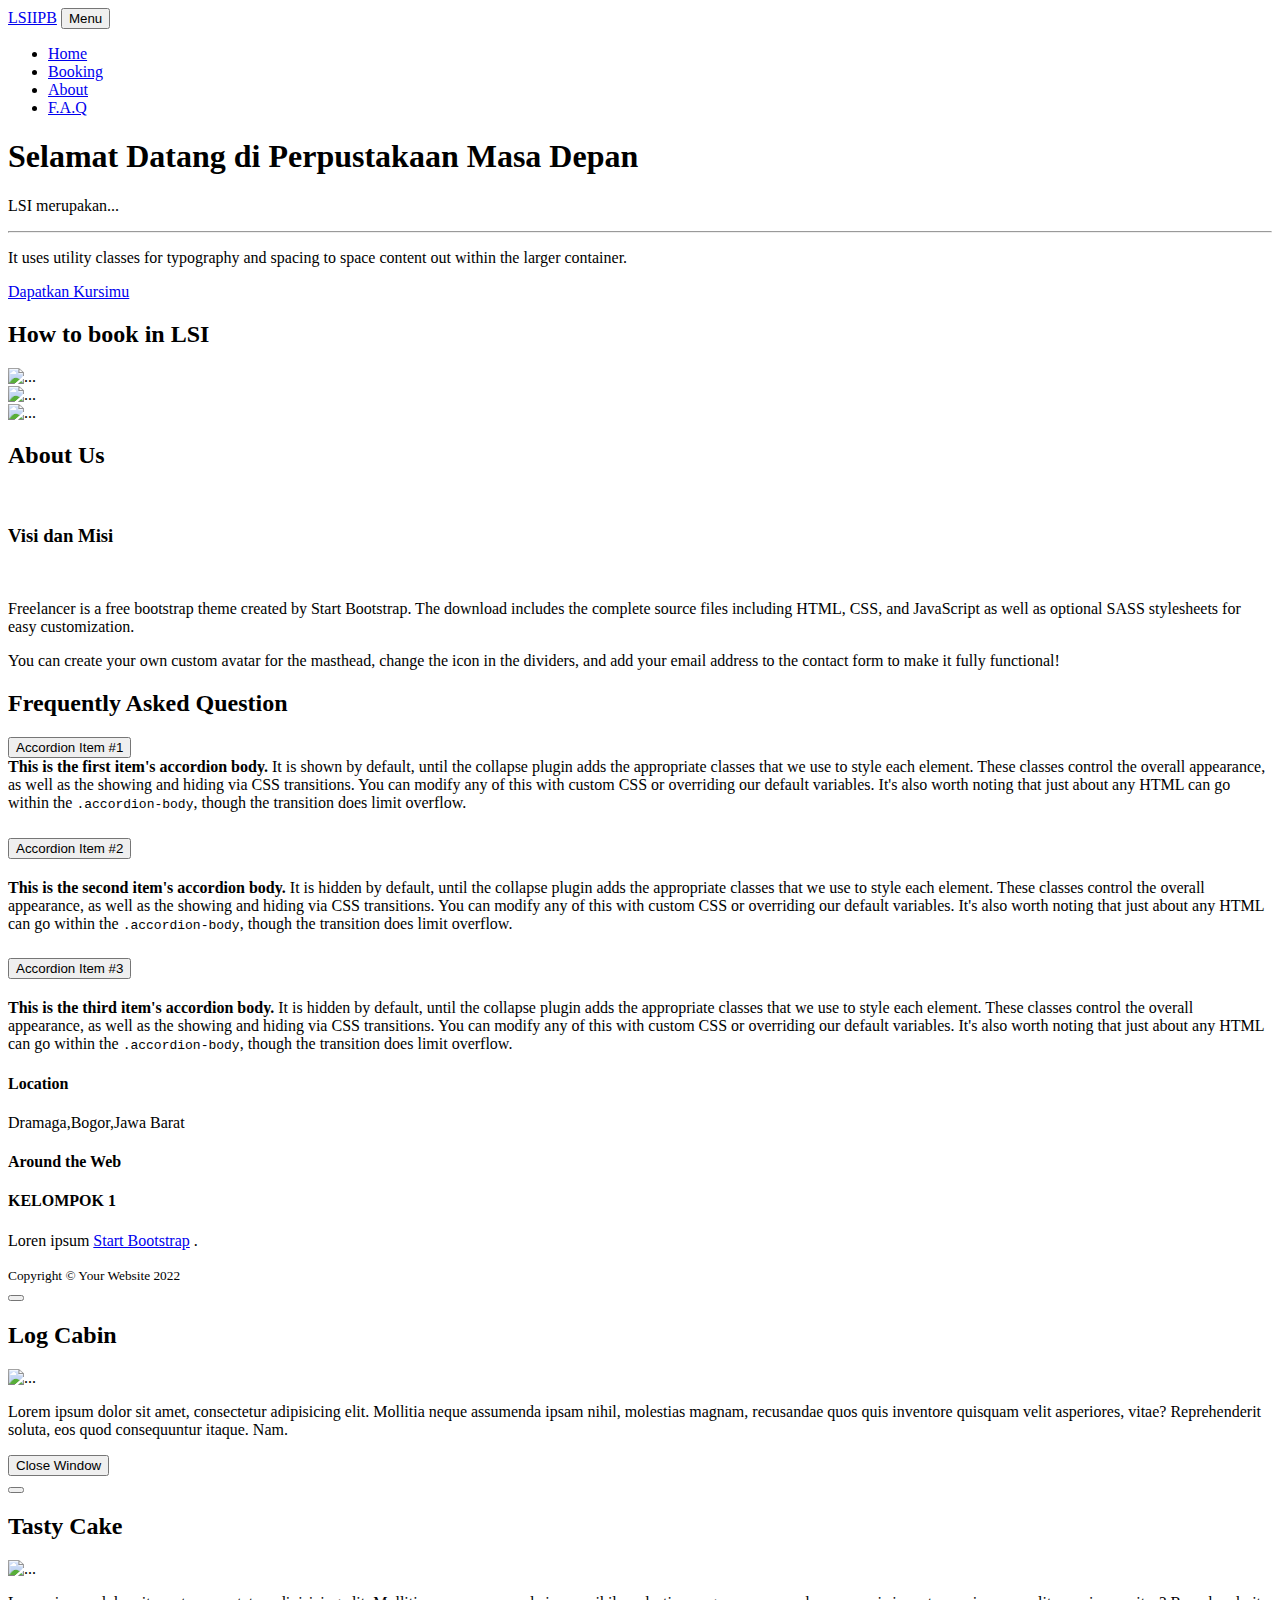
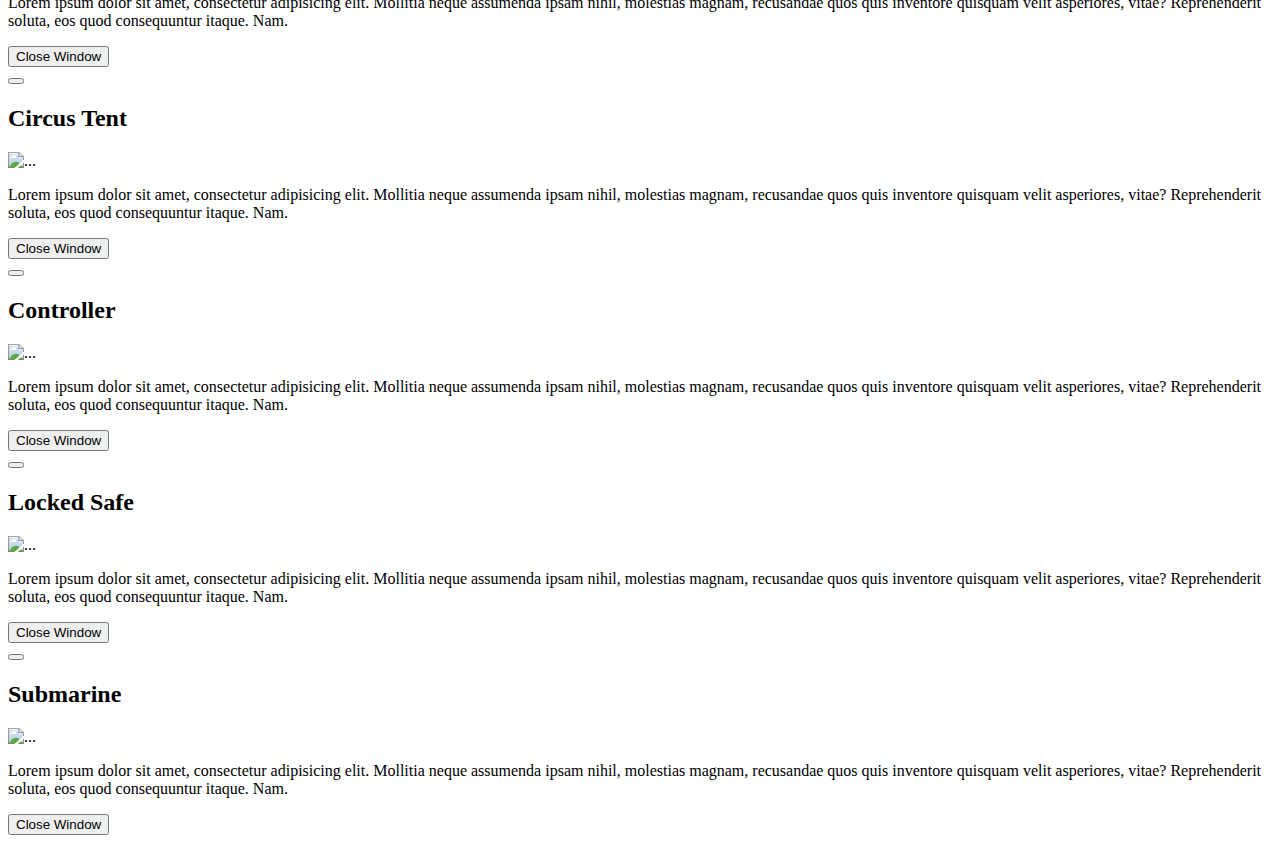
==== Frontend/index.html @ e30f2bd8 "Add files via upload" ====
<!DOCTYPE html>
<html lang="en">

<head>
    <meta charset="utf-8" />
    <meta name="viewport" content="width=device-width, initial-scale=1, shrink-to-fit=no" />
    <meta name="description" content="" />
    <meta name="author" content="" />
    <title>Freelancer - Start Bootstrap Theme</title>
    <!-- Favicon-->
    <link rel="icon" type="image/x-icon" href="assets/favicon.ico" />
    <!-- Font Awesome icons (free version)-->
    <script src="https://use.fontawesome.com/releases/v6.1.0/js/all.js" crossorigin="anonymous"></script>
    <!-- Google fonts-->
    <link href="https://fonts.googleapis.com/css?family=Montserrat:400,700" rel="stylesheet" type="text/css" />
    <link href="https://fonts.googleapis.com/css?family=Lato:400,700,400italic,700italic" rel="stylesheet" type="text/css" />
    <!-- Core theme CSS (includes Bootstrap)-->
    <link href="css/styles3.css" rel="stylesheet" />
</head>

<body id="page-top">
    <!-- Navigation-->
    <nav class="navbar navbar-expand-lg bg-secondary text-uppercase fixed-top" id="mainNav">
        <div class="container">
            <a class="navbar-brand" href="#page-top">LSIIPB</a>
            <button class="navbar-toggler text-uppercase font-weight-bold bg-primary text-white rounded" type="button" data-bs-toggle="collapse" data-bs-target="#navbarResponsive" aria-controls="navbarResponsive" aria-expanded="false" aria-label="Toggle navigation">
                    Menu
                    <i class="fas fa-bars"></i>
                </button>
            <div class="collapse navbar-collapse" id="navbarResponsive">
                <ul class="navbar-nav ms-auto">
                    <li class="nav-item mx-0 mx-lg-1"><a class="nav-link py-3 px-0 px-lg-3 rounded" href="#page-top">Home</a></li>
                    <li class="nav-item mx-0 mx-lg-1"><a class="nav-link py-3 px-0 px-lg-3 rounded" href="#portfolio">Booking</a></li>
                    <li class="nav-item mx-0 mx-lg-1"><a class="nav-link py-3 px-0 px-lg-3 rounded" href="#about">About</a></li>
                    <li class="nav-item mx-0 mx-lg-1"><a class="nav-link py-3 px-0 px-lg-3 rounded" href="#faq">F.A.Q</a></li>
                </ul>
            </div>
        </div>
    </nav>
    <!-- Masthead-->
    <header class="masthead bg-primary text-white text-center">
        <div class="container d-flex align-items-center flex-column">
            <!-- Masthead Avatar Image-->
            <div class="jumbotron">
                <h1 class="display-4">Selamat Datang di Perpustakaan Masa Depan</h1>
                <p class="lead">LSI merupakan...</p>
                <hr class="my-4">
                <p>It uses utility classes for typography and spacing to space content out within the larger container.</p>

                <a class="btn btn-dark bg-dark btn-outline-primary btn-group-lg btn-link" href="#portfolio">Dapatkan Kursimu</a>
            </div>
        </div>
    </header>
    <!-- Portfolio Section-->
    <section class="page-section portfolio" id="portfolio">
        <div class="container">
            <!-- Portfolio Section Heading-->
            <h2 class="page-section-heading text-center text-uppercase text-secondary mb-0">How to book in LSI</h2>
            <!-- Icon Divider-->
            <div class="divider-custom">
                <div class="divider-custom-line"></div>
                <div class="divider-custom-icon"><i class="fas fa-star"></i></div>
                <div class="divider-custom-line"></div>
            </div>
            <!-- Portfolio Grid Items-->
            <div class="row justify-content-center">
                <!-- Portfolio Item 1-->
                <div class="col-md-6 col-lg-4 mb-5">
                    <div class="portfolio-item mx-auto" data-bs-toggle="modal" data-bs-target="#portfolioModal1">
                        <div class="portfolio-item-caption d-flex align-items-center justify-content-center h-100 w-100">
                            <div class="portfolio-item-caption-content text-center text-white"><i class="fas fa-plus fa-3x"></i></div>
                        </div>
                        <img class="img-fluid" src="perpus2.jpg" alt="..." />
                    </div>
                </div>
                <!-- Portfolio Item 2-->
                <div class="col-md-6 col-lg-4 mb-5">
                    <div class="portfolio-item mx-auto" data-bs-toggle="modal" data-bs-target="#portfolioModal2">
                        <div class="portfolio-item-caption d-flex align-items-center justify-content-center h-100 w-100">
                            <div class="portfolio-item-caption-content text-center text-white"><i class="fas fa-plus fa-3x"></i></div>
                        </div>
                        <img class="img-fluid" src="perpus2.jpg" alt="..." />
                    </div>
                </div>
                <!-- Portfolio Item 3-->
                <div class="col-md-6 col-lg-4 mb-5">
                    <div class="portfolio-item mx-auto" data-bs-toggle="modal" data-bs-target="#portfolioModal3">
                        <div class="portfolio-item-caption d-flex align-items-center justify-content-center h-100 w-100">
                            <div class="portfolio-item-caption-content text-center text-white"><i class="fas fa-plus fa-3x"></i></div>
                        </div>
                        <img class="img-fluid" src="perpus2.jpg" alt="..." />
                    </div>
                </div>

            </div>
        </div>
        </div>
    </section>
    <!-- About Section-->
    <section class="page-section bg-primary text-white mb-0" id="about">
        <div class="container">
            <!-- About Section Heading-->
            <h2 class="page-section-heading text-center text-uppercase text-white">About Us </h2>
            <br>
            <h3 class="text-center text-center">Visi dan Misi</h3>
            <br>
            <!-- About Section Content-->
            <div class="row">
                <div class="col-lg-4 ms-auto">
                    <p class="lead">Freelancer is a free bootstrap theme created by Start Bootstrap. The download includes the complete source files including HTML, CSS, and JavaScript as well as optional SASS stylesheets for easy customization.</p>
                </div>
                <div class="col-lg-4 me-auto">
                    <p class="lead">You can create your own custom avatar for the masthead, change the icon in the dividers, and add your email address to the contact form to make it fully functional!</p>
                </div>
            </div>
        </div>
    </section>

    <section class="page-section portfolio" id="faq">
        <h2 class="page-section-heading text-center text-uppercase text-secondary mb-0"> Frequently Asked Question</h2>
        <div class="accordion" id="accordionExample">
            <div class="accordion-item">

                <button class="accordion-button" type="button" data-bs-toggle="collapse" data-bs-target="#collapseOne" aria-expanded="true" aria-controls="collapseOne">
              Accordion Item #1
            </button>
                </h2>
                <div id="collapseOne" class="accordion-collapse collapse show" aria-labelledby="headingOne" data-bs-parent="#accordionExample">
                    <div class="accordion-body">
                        <strong>This is the first item's accordion body.</strong> It is shown by default, until the collapse plugin adds the appropriate classes that we use to style each element. These classes control the overall appearance, as well as
                        the showing and hiding via CSS transitions. You can modify any of this with custom CSS or overriding our default variables. It's also worth noting that just about any HTML can go within the <code>.accordion-body</code>, though
                        the transition does limit overflow.
                    </div>
                </div>
            </div>
            <div class="accordion-item">
                <h2 class="accordion-header" id="headingTwo">
                    <button class="accordion-button collapsed" type="button" data-bs-toggle="collapse" data-bs-target="#collapseTwo" aria-expanded="false" aria-controls="collapseTwo">
              Accordion Item #2
            </button>
                </h2>
                <div id="collapseTwo" class="accordion-collapse collapse" aria-labelledby="headingTwo" data-bs-parent="#accordionExample">
                    <div class="accordion-body">
                        <strong>This is the second item's accordion body.</strong> It is hidden by default, until the collapse plugin adds the appropriate classes that we use to style each element. These classes control the overall appearance, as well
                        as the showing and hiding via CSS transitions. You can modify any of this with custom CSS or overriding our default variables. It's also worth noting that just about any HTML can go within the <code>.accordion-body</code>, though
                        the transition does limit overflow.
                    </div>
                </div>
            </div>
            <div class="accordion-item">
                <h2 class="accordion-header" id="headingThree">
                    <button class="accordion-button collapsed" type="button" data-bs-toggle="collapse" data-bs-target="#collapseThree" aria-expanded="false" aria-controls="collapseThree">
              Accordion Item #3
            </button>
                </h2>
                <div id="collapseThree" class="accordion-collapse collapse" aria-labelledby="headingThree" data-bs-parent="#accordionExample">
                    <div class="accordion-body">
                        <strong>This is the third item's accordion body.</strong> It is hidden by default, until the collapse plugin adds the appropriate classes that we use to style each element. These classes control the overall appearance, as well
                        as the showing and hiding via CSS transitions. You can modify any of this with custom CSS or overriding our default variables. It's also worth noting that just about any HTML can go within the <code>.accordion-body</code>, though
                        the transition does limit overflow.
                    </div>
                </div>
            </div>
        </div>
    </section>
    <!-- Footer-->
    <footer class="footer text-center">
        <div class="container">
            <div class="row">
                <!-- Footer Location-->
                <div class="col-lg-4 mb-5 mb-lg-0">
                    <h4 class="text-uppercase mb-4">Location</h4>
                    <p class="lead mb-0">
                        Dramaga,Bogor,Jawa Barat
                        <br />
                    </p>
                </div>
                <!-- Footer Social Icons-->
                <div class="col-lg-4 mb-5 mb-lg-0">
                    <h4 class="text-uppercase mb-4">Around the Web</h4>
                    <a class="btn btn-outline-light btn-social mx-1" href="#!"><i class="fab fa-fw fa-instagram"></i></a>
                    <a class="btn btn-outline-light btn-social mx-1" href="#!"><i class="fab fa-fw fa-whatsapp"></i></a>

                </div>
                <!-- Footer About Text-->
                <div class="col-lg-4">
                    <h4 class="text-uppercase mb-4">KELOMPOK 1</h4>
                    <p class="lead mb-0">
                        Loren ipsum
                        <a href="http://startbootstrap.com">Start Bootstrap</a> .
                    </p>
                </div>
            </div>
        </div>
    </footer>
    <!-- Copyright Section-->
    <div class="copyright py-4 text-center text-white">
        <div class="container"><small>Copyright &copy; Your Website 2022</small></div>
    </div>
    <!-- Portfolio Modals-->
    <!-- Portfolio Modal 1-->
    <div class="portfolio-modal modal fade" id="portfolioModal1" tabindex="-1" aria-labelledby="portfolioModal1" aria-hidden="true">
        <div class="modal-dialog modal-xl">
            <div class="modal-content">
                <div class="modal-header border-0"><button class="btn-close" type="button" data-bs-dismiss="modal" aria-label="Close"></button></div>
                <div class="modal-body text-center pb-5">
                    <div class="container">
                        <div class="row justify-content-center">
                            <div class="col-lg-8">
                                <!-- Portfolio Modal - Title-->
                                <h2 class="portfolio-modal-title text-secondary text-uppercase mb-0">Log Cabin</h2>
                                <!-- Icon Divider-->
                                <div class="divider-custom">
                                    <div class="divider-custom-line"></div>
                                    <div class="divider-custom-icon"><i class="fas fa-star"></i></div>
                                    <div class="divider-custom-line"></div>
                                </div>
                                <!-- Portfolio Modal - Image-->
                                <img class="img-fluid rounded mb-5" src="perpus2.jpg" alt="..." />
                                <!-- Portfolio Modal - Text-->
                                <p class="mb-4">Lorem ipsum dolor sit amet, consectetur adipisicing elit. Mollitia neque assumenda ipsam nihil, molestias magnam, recusandae quos quis inventore quisquam velit asperiores, vitae? Reprehenderit soluta, eos quod consequuntur
                                    itaque. Nam.</p>
                                <button class="btn btn-primary" data-bs-dismiss="modal">
                                        <i class="fas fa-xmark fa-fw"></i>
                                        Close Window
                                    </button>
                            </div>
                        </div>
                    </div>
                </div>
            </div>
        </div>
    </div>
    <!-- Portfolio Modal 2-->
    <div class="portfolio-modal modal fade" id="portfolioModal2" tabindex="-1" aria-labelledby="portfolioModal2" aria-hidden="true">
        <div class="modal-dialog modal-xl">
            <div class="modal-content">
                <div class="modal-header border-0"><button class="btn-close" type="button" data-bs-dismiss="modal" aria-label="Close"></button></div>
                <div class="modal-body text-center pb-5">
                    <div class="container">
                        <div class="row justify-content-center">
                            <div class="col-lg-8">
                                <!-- Portfolio Modal - Title-->
                                <h2 class="portfolio-modal-title text-secondary text-uppercase mb-0">Tasty Cake</h2>
                                <!-- Icon Divider-->
                                <div class="divider-custom">
                                    <div class="divider-custom-line"></div>
                                    <div class="divider-custom-icon"><i class="fas fa-star"></i></div>
                                    <div class="divider-custom-line"></div>
                                </div>
                                <!-- Portfolio Modal - Image-->
                                <img class="img-fluid rounded mb-5" src="perpus2.jpg" alt="..." />
                                <!-- Portfolio Modal - Text-->
                                <p class="mb-4">Lorem ipsum dolor sit amet, consectetur adipisicing elit. Mollitia neque assumenda ipsam nihil, molestias magnam, recusandae quos quis inventore quisquam velit asperiores, vitae? Reprehenderit soluta, eos quod consequuntur
                                    itaque. Nam.</p>
                                <button class="btn btn-primary" data-bs-dismiss="modal">
                                        <i class="fas fa-xmark fa-fw"></i>
                                        Close Window
                                    </button>
                            </div>
                        </div>
                    </div>
                </div>
            </div>
        </div>
    </div>
    <!-- Portfolio Modal 3-->
    <div class="portfolio-modal modal fade" id="portfolioModal3" tabindex="-1" aria-labelledby="portfolioModal3" aria-hidden="true">
        <div class="modal-dialog modal-xl">
            <div class="modal-content">
                <div class="modal-header border-0"><button class="btn-close" type="button" data-bs-dismiss="modal" aria-label="Close"></button></div>
                <div class="modal-body text-center pb-5">
                    <div class="container">
                        <div class="row justify-content-center">
                            <div class="col-lg-8">
                                <!-- Portfolio Modal - Title-->
                                <h2 class="portfolio-modal-title text-secondary text-uppercase mb-0">Circus Tent</h2>
                                <!-- Icon Divider-->
                                <div class="divider-custom">
                                    <div class="divider-custom-line"></div>
                                    <div class="divider-custom-icon"><i class="fas fa-star"></i></div>
                                    <div class="divider-custom-line"></div>
                                </div>
                                <!-- Portfolio Modal - Image-->
                                <img class="img-fluid rounded mb-5" src="perpus2.jpg" alt="..." />
                                <!-- Portfolio Modal - Text-->
                                <p class="mb-4">Lorem ipsum dolor sit amet, consectetur adipisicing elit. Mollitia neque assumenda ipsam nihil, molestias magnam, recusandae quos quis inventore quisquam velit asperiores, vitae? Reprehenderit soluta, eos quod consequuntur
                                    itaque. Nam.</p>
                                <button class="btn btn-primary" data-bs-dismiss="modal">
                                        <i class="fas fa-xmark fa-fw"></i>
                                        Close Window
                                    </button>
                            </div>
                        </div>
                    </div>
                </div>
            </div>
        </div>
    </div>
    <!-- Portfolio Modal 4-->
    <div class="portfolio-modal modal fade" id="portfolioModal4" tabindex="-1" aria-labelledby="portfolioModal4" aria-hidden="true">
        <div class="modal-dialog modal-xl">
            <div class="modal-content">
                <div class="modal-header border-0"><button class="btn-close" type="button" data-bs-dismiss="modal" aria-label="Close"></button></div>
                <div class="modal-body text-center pb-5">
                    <div class="container">
                        <div class="row justify-content-center">
                            <div class="col-lg-8">
                                <!-- Portfolio Modal - Title-->
                                <h2 class="portfolio-modal-title text-secondary text-uppercase mb-0">Controller</h2>
                                <!-- Icon Divider-->
                                <div class="divider-custom">
                                    <div class="divider-custom-line"></div>
                                    <div class="divider-custom-icon"><i class="fas fa-star"></i></div>
                                    <div class="divider-custom-line"></div>
                                </div>
                                <!-- Portfolio Modal - Image-->
                                <img class="img-fluid rounded mb-5" src="perpus2.jpg" alt="..." />
                                <!-- Portfolio Modal - Text-->
                                <p class="mb-4">Lorem ipsum dolor sit amet, consectetur adipisicing elit. Mollitia neque assumenda ipsam nihil, molestias magnam, recusandae quos quis inventore quisquam velit asperiores, vitae? Reprehenderit soluta, eos quod consequuntur
                                    itaque. Nam.</p>
                                <button class="btn btn-primary" data-bs-dismiss="modal">
                                        <i class="fas fa-xmark fa-fw"></i>
                                        Close Window
                                    </button>
                            </div>
                        </div>
                    </div>
                </div>
            </div>
        </div>
    </div>
    <!-- Portfolio Modal 5-->
    <div class="portfolio-modal modal fade" id="portfolioModal5" tabindex="-1" aria-labelledby="portfolioModal5" aria-hidden="true">
        <div class="modal-dialog modal-xl">
            <div class="modal-content">
                <div class="modal-header border-0"><button class="btn-close" type="button" data-bs-dismiss="modal" aria-label="Close"></button></div>
                <div class="modal-body text-center pb-5">
                    <div class="container">
                        <div class="row justify-content-center">
                            <div class="col-lg-8">
                                <!-- Portfolio Modal - Title-->
                                <h2 class="portfolio-modal-title text-secondary text-uppercase mb-0">Locked Safe</h2>
                                <!-- Icon Divider-->
                                <div class="divider-custom">
                                    <div class="divider-custom-line"></div>
                                    <div class="divider-custom-icon"><i class="fas fa-star"></i></div>
                                    <div class="divider-custom-line"></div>
                                </div>
                                <!-- Portfolio Modal - Image-->
                                <img class="img-fluid rounded mb-5" src="perpus2.jpg" alt="..." />
                                <!-- Portfolio Modal - Text-->
                                <p class="mb-4">Lorem ipsum dolor sit amet, consectetur adipisicing elit. Mollitia neque assumenda ipsam nihil, molestias magnam, recusandae quos quis inventore quisquam velit asperiores, vitae? Reprehenderit soluta, eos quod consequuntur
                                    itaque. Nam.</p>
                                <button class="btn btn-primary" data-bs-dismiss="modal">
                                        <i class="fas fa-xmark fa-fw"></i>
                                        Close Window
                                    </button>
                            </div>
                        </div>
                    </div>
                </div>
            </div>
        </div>
    </div>
    <!-- Portfolio Modal 6-->
    <div class="portfolio-modal modal fade" id="portfolioModal6" tabindex="-1" aria-labelledby="portfolioModal6" aria-hidden="true">
        <div class="modal-dialog modal-xl">
            <div class="modal-content">
                <div class="modal-header border-0"><button class="btn-close" type="button" data-bs-dismiss="modal" aria-label="Close"></button></div>
                <div class="modal-body text-center pb-5">
                    <div class="container">
                        <div class="row justify-content-center">
                            <div class="col-lg-8">
                                <!-- Portfolio Modal - Title-->
                                <h2 class="portfolio-modal-title text-secondary text-uppercase mb-0">Submarine</h2>
                                <!-- Icon Divider-->
                                <div class="divider-custom">
                                    <div class="divider-custom-line"></div>
                                    <div class="divider-custom-icon"><i class="fas fa-star"></i></div>
                                    <div class="divider-custom-line"></div>
                                </div>
                                <!-- Portfolio Modal - Image-->
                                <img class="img-fluid rounded mb-5" src="perpus2.jpg" alt="..." />
                                <!-- Portfolio Modal - Text-->
                                <p class="mb-4">Lorem ipsum dolor sit amet, consectetur adipisicing elit. Mollitia neque assumenda ipsam nihil, molestias magnam, recusandae quos quis inventore quisquam velit asperiores, vitae? Reprehenderit soluta, eos quod consequuntur
                                    itaque. Nam.</p>
                                <button class="btn btn-primary" data-bs-dismiss="modal">
                                        <i class="fas fa-xmark fa-fw"></i>
                                        Close Window
                                    </button>
                            </div>
                        </div>
                    </div>
                </div>
            </div>
        </div>
    </div>
    <!-- Bootstrap core JS-->
    <script src="https://cdn.jsdelivr.net/npm/bootstrap@5.1.3/dist/js/bootstrap.bundle.min.js"></script>
    <!-- Core theme JS-->
    <script src="js/scripts.js"></script>
    <!-- * * * * * * * * * * * * * * * * * * * * * * * * * * * * * * * * * * * * * * * *-->
    <!-- * *                               SB Forms JS                               * *-->
    <!-- * * Activate your form at https://startbootstrap.com/solution/contact-forms * *-->
    <!-- * * * * * * * * * * * * * * * * * * * * * * * * * * * * * * * * * * * * * * * *-->
    <script src="https://cdn.startbootstrap.com/sb-forms-latest.js"></script>
</body>

</html>
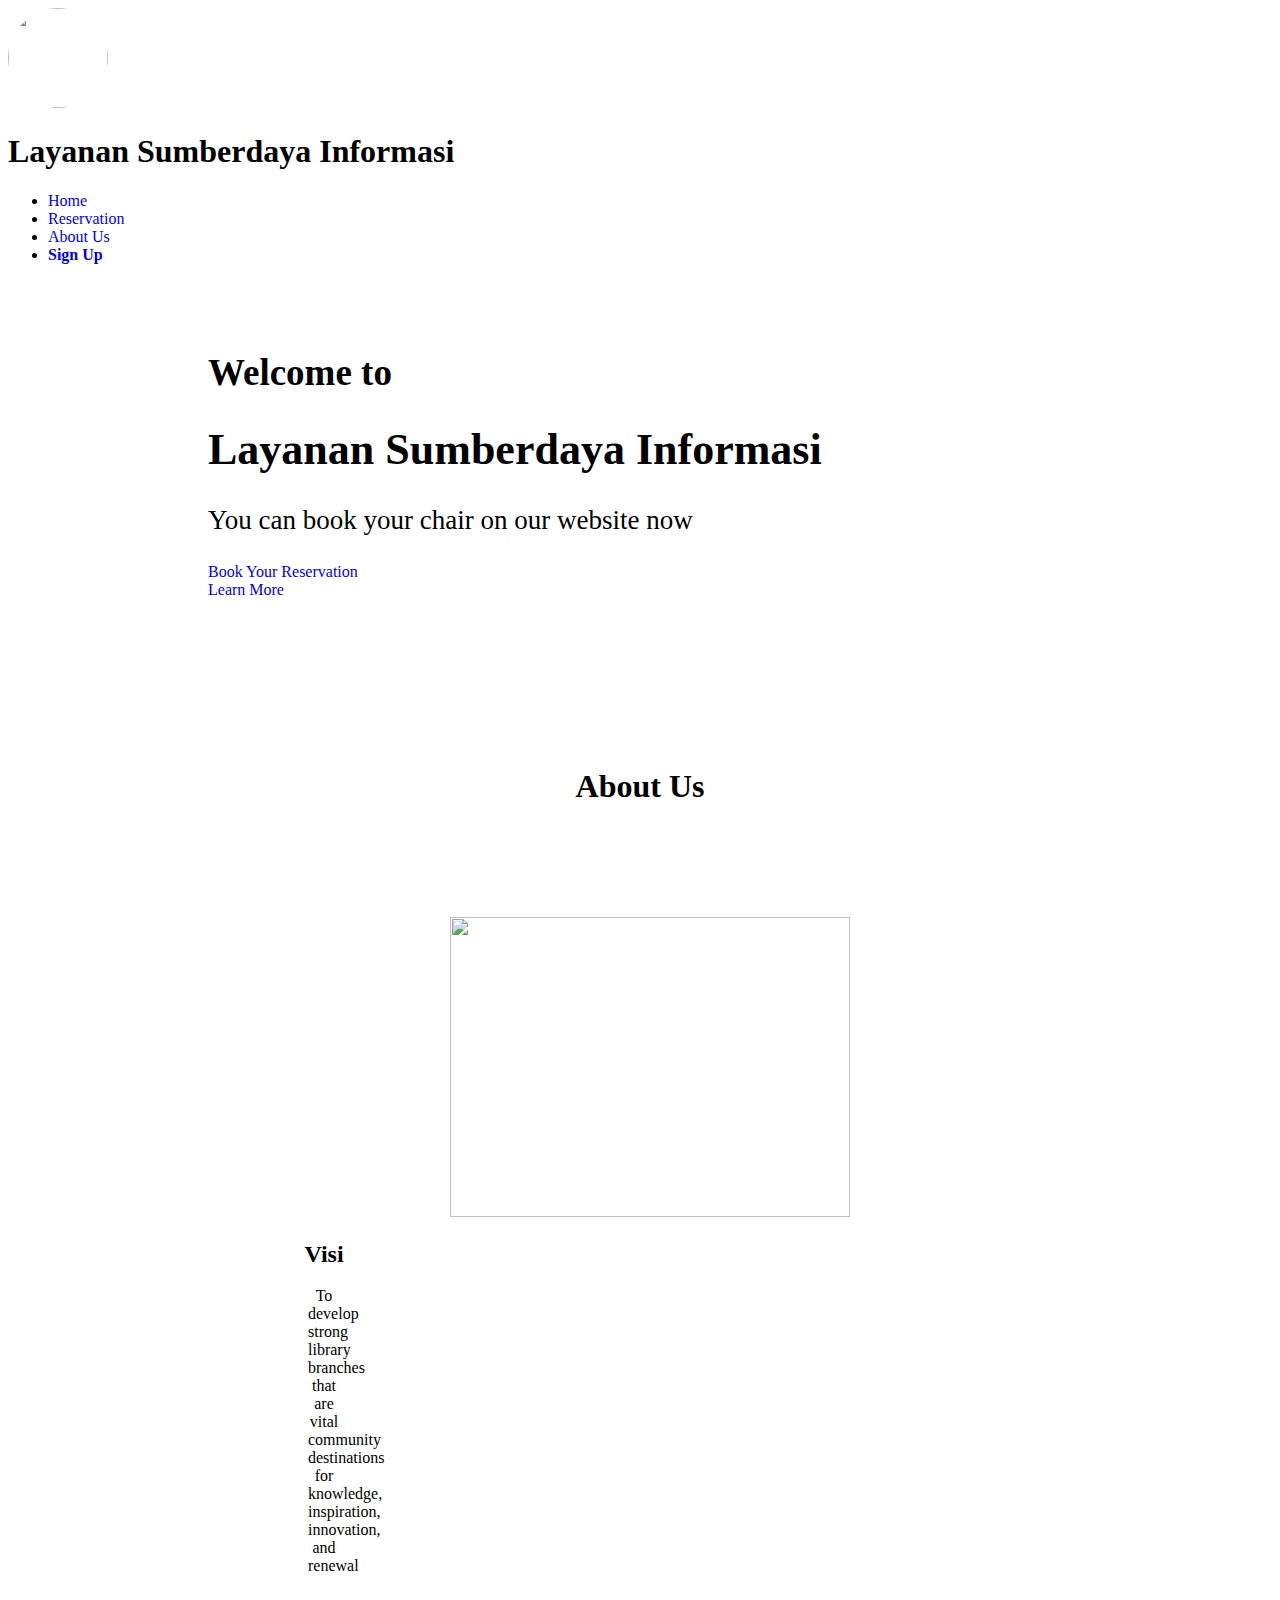
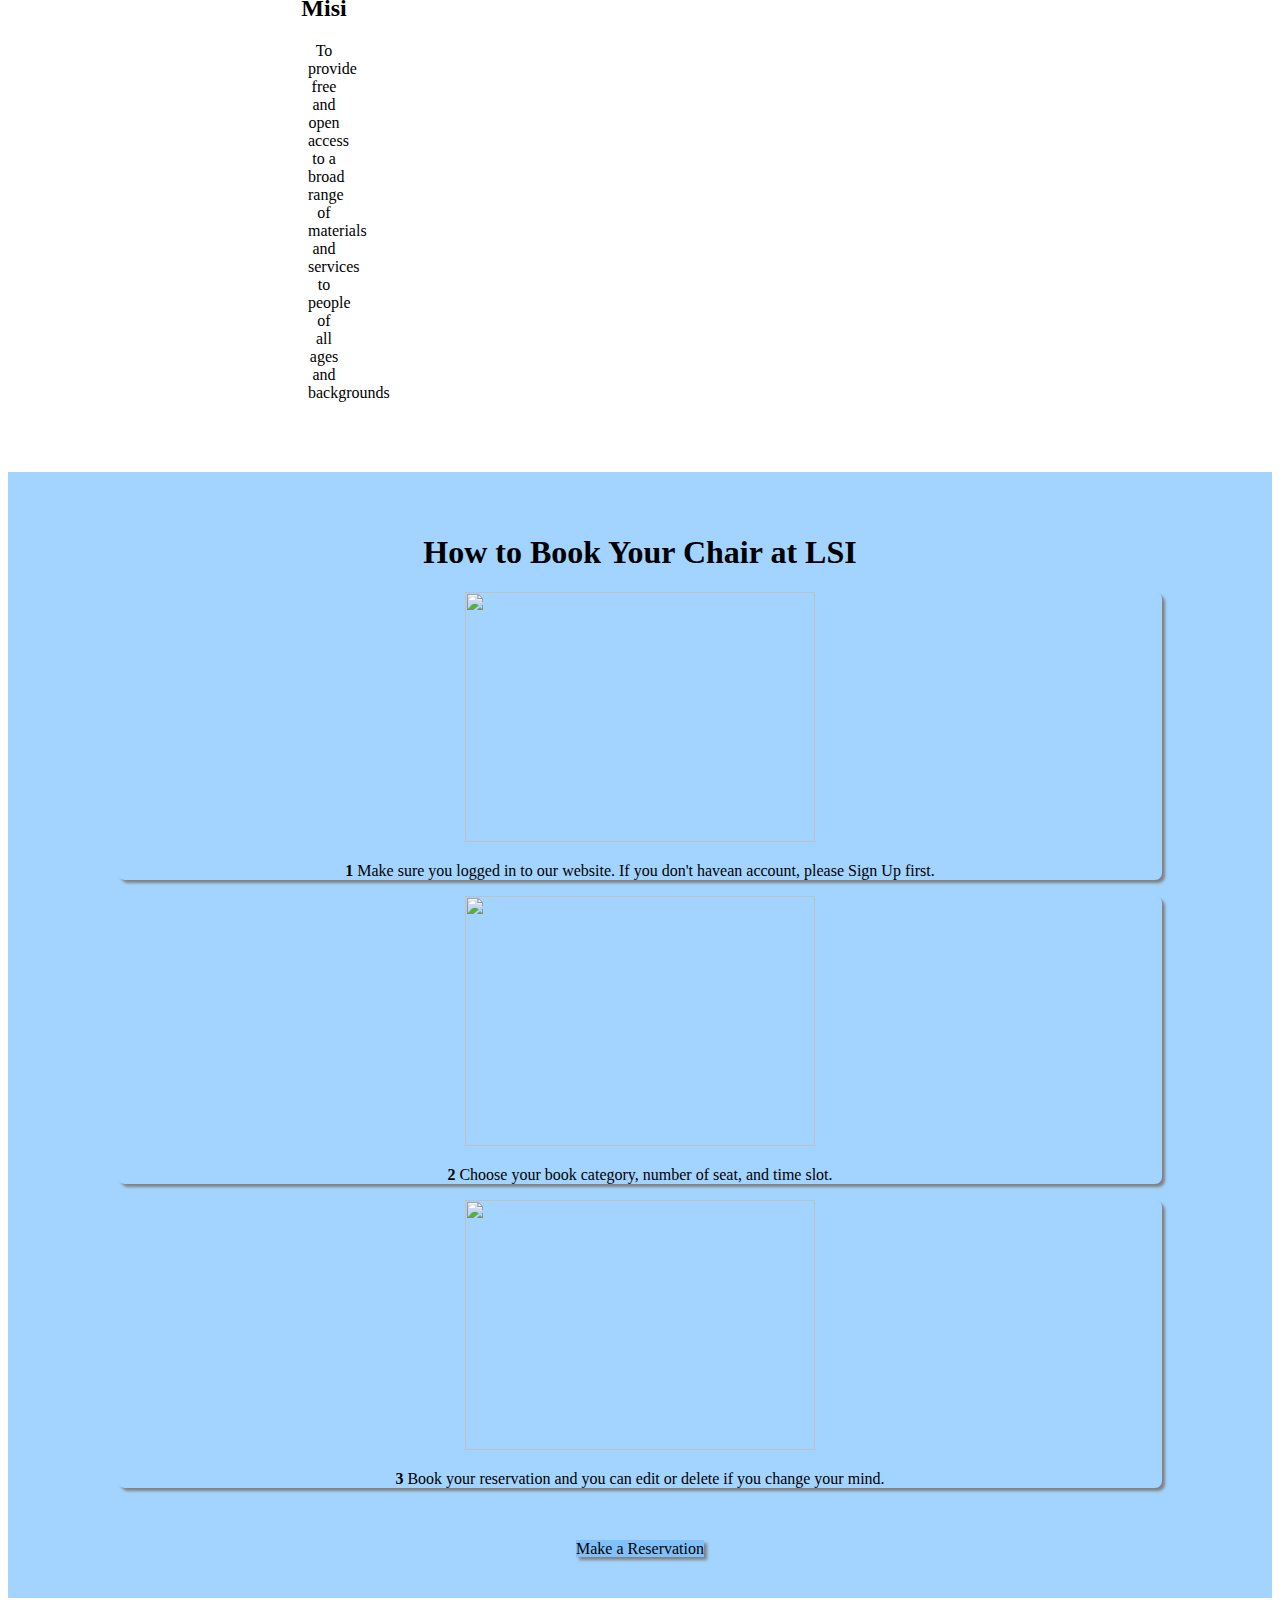
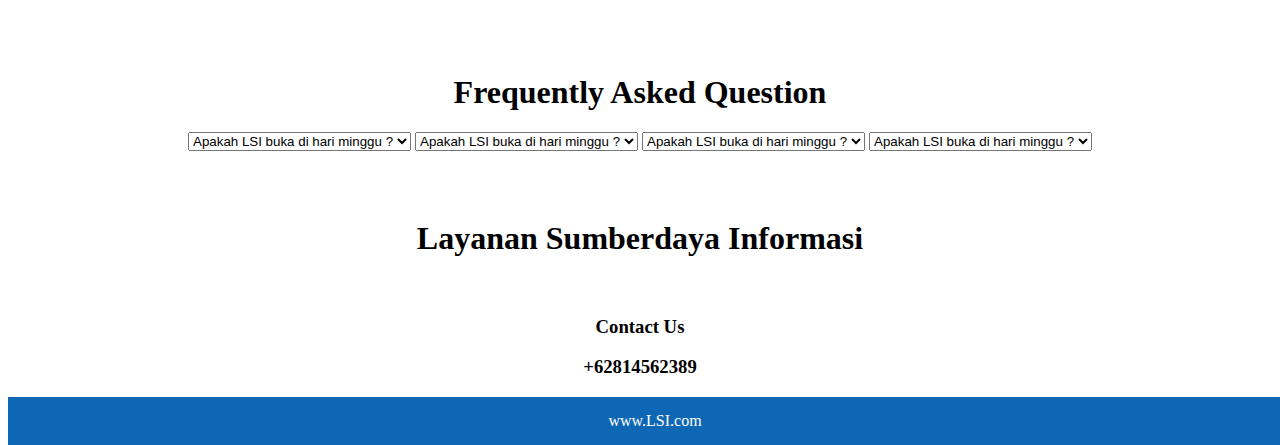
==== commit 50abc22a: "Update index.html" ====
--- a/Frontend/index.html
+++ b/Frontend/index.html
@@ -1,410 +1,191 @@
 <!DOCTYPE html>
-<html lang="en">
+<html>
 
 <head>
-    <meta charset="utf-8" />
-    <meta name="viewport" content="width=device-width, initial-scale=1, shrink-to-fit=no" />
-    <meta name="description" content="" />
-    <meta name="author" content="" />
-    <title>Freelancer - Start Bootstrap Theme</title>
-    <!-- Favicon-->
-    <link rel="icon" type="image/x-icon" href="assets/favicon.ico" />
-    <!-- Font Awesome icons (free version)-->
-    <script src="https://use.fontawesome.com/releases/v6.1.0/js/all.js" crossorigin="anonymous"></script>
-    <!-- Google fonts-->
-    <link href="https://fonts.googleapis.com/css?family=Montserrat:400,700" rel="stylesheet" type="text/css" />
-    <link href="https://fonts.googleapis.com/css?family=Lato:400,700,400italic,700italic" rel="stylesheet" type="text/css" />
-    <!-- Core theme CSS (includes Bootstrap)-->
-    <link href="css/styles3.css" rel="stylesheet" />
+    <meta charset="UTF-8">
+    <meta name="viewport" content="width=device-width, initial-scale=1">
+    <!-- CSS -->
+    <link rel="stylesheet" href="css/style.css">
+    <title>Sumberdaya Informasi</title>
+    <style>
+        a {
+            text-decoration: none;
+            text-align: center;
+        }
+
+        .btn {
+            text-decoration: none;
+            padding: 6px 10px;
+            background-color: darkred;
+        }
+
+        .index {
+            margin: 20px 50px 20px 200px;
+        }
+
+        .index h1 {
+            font-size: 44px;
+        }
+
+        .index h2 {
+            font-size: 37px;
+        }
+
+        .index p {
+            font-size: 27px;
+        }
+    </style>
 </head>
 
-<body id="page-top">
-    <!-- Navigation-->
-    <nav class="navbar navbar-expand-lg bg-secondary text-uppercase fixed-top" id="mainNav">
-        <div class="container">
-            <a class="navbar-brand" href="#page-top">LSIIPB</a>
-            <button class="navbar-toggler text-uppercase font-weight-bold bg-primary text-white rounded" type="button" data-bs-toggle="collapse" data-bs-target="#navbarResponsive" aria-controls="navbarResponsive" aria-expanded="false" aria-label="Toggle navigation">
-                    Menu
-                    <i class="fas fa-bars"></i>
-                </button>
-            <div class="collapse navbar-collapse" id="navbarResponsive">
-                <ul class="navbar-nav ms-auto">
-                    <li class="nav-item mx-0 mx-lg-1"><a class="nav-link py-3 px-0 px-lg-3 rounded" href="#page-top">Home</a></li>
-                    <li class="nav-item mx-0 mx-lg-1"><a class="nav-link py-3 px-0 px-lg-3 rounded" href="#portfolio">Booking</a></li>
-                    <li class="nav-item mx-0 mx-lg-1"><a class="nav-link py-3 px-0 px-lg-3 rounded" href="#about">About</a></li>
-                    <li class="nav-item mx-0 mx-lg-1"><a class="nav-link py-3 px-0 px-lg-3 rounded" href="#faq">F.A.Q</a></li>
-                </ul>
+<body>
+    <header id="home">
+        <nav>
+            <div class="disp">
+                <div class="flex" style="width : 10%">
+                    <img src="images/logo.png" alt="" width="100" height="100" style="border-radius: 500px;">
+                </div>
+                <div class="flex" style="width : 45%">
+                    <h1 class="brand">Layanan Sumberdaya Informasi</h1>
+                </div>
+                <div class="flex" style="margin-top: 15px; width : 45%">
+                    <ul>
+                        <li><a href="#home">Home</a></li>
+                        <li><a href="reservation.html">Reservation</a></li>
+                        <li><a href="#aboutus">About Us</a></li>
+                        <li><a href="signup.html"><strong>Sign Up</strong></a></li>
+                    </ul>
+                </div>
             </div>
-        </div>
-    </nav>
-    <!-- Masthead-->
-    <header class="masthead bg-primary text-white text-center">
-        <div class="container d-flex align-items-center flex-column">
-            <!-- Masthead Avatar Image-->
-            <div class="jumbotron">
-                <h1 class="display-4">Selamat Datang di Perpustakaan Masa Depan</h1>
-                <p class="lead">LSI merupakan...</p>
-                <hr class="my-4">
-                <p>It uses utility classes for typography and spacing to space content out within the larger container.</p>
+        </nav>
+    </header>
+    <main style="background-image: url('images/bg-index.jpeg'); background-size : cover;">
 
-                <a class="btn btn-dark bg-dark btn-outline-primary btn-group-lg btn-link" href="#portfolio">Dapatkan Kursimu</a>
-            </div>
-        </div>
-    </header>
-    <!-- Portfolio Section-->
-    <section class="page-section portfolio" id="portfolio">
-        <div class="container">
-            <!-- Portfolio Section Heading-->
-            <h2 class="page-section-heading text-center text-uppercase text-secondary mb-0">How to book in LSI</h2>
-            <!-- Icon Divider-->
-            <div class="divider-custom">
-                <div class="divider-custom-line"></div>
-                <div class="divider-custom-icon"><i class="fas fa-star"></i></div>
-                <div class="divider-custom-line"></div>
-            </div>
-            <!-- Portfolio Grid Items-->
-            <div class="row justify-content-center">
-                <!-- Portfolio Item 1-->
-                <div class="col-md-6 col-lg-4 mb-5">
-                    <div class="portfolio-item mx-auto" data-bs-toggle="modal" data-bs-target="#portfolioModal1">
-                        <div class="portfolio-item-caption d-flex align-items-center justify-content-center h-100 w-100">
-                            <div class="portfolio-item-caption-content text-center text-white"><i class="fas fa-plus fa-3x"></i></div>
-                        </div>
-                        <img class="img-fluid" src="perpus2.jpg" alt="..." />
-                    </div>
+        <div class="index">
+            <br><br>
+            <h2>Welcome to</h2>
+            <h1>Layanan Sumberdaya Informasi</h1>
+            <p>You can book your chair on our website now</p>
+            <div class="disp">
+                <div class="flex" style="width: 25%;">
+                    <a href="#learnmore" class="btn-index">Book Your Reservation</a>
                 </div>
-                <!-- Portfolio Item 2-->
-                <div class="col-md-6 col-lg-4 mb-5">
-                    <div class="portfolio-item mx-auto" data-bs-toggle="modal" data-bs-target="#portfolioModal2">
-                        <div class="portfolio-item-caption d-flex align-items-center justify-content-center h-100 w-100">
-                            <div class="portfolio-item-caption-content text-center text-white"><i class="fas fa-plus fa-3x"></i></div>
-                        </div>
-                        <img class="img-fluid" src="perpus2.jpg" alt="..." />
-                    </div>
+                <div class="flex" style="width: 25%;">
+                    <a href="#aboutus" class="btn-index">Learn More</a>
                 </div>
-                <!-- Portfolio Item 3-->
-                <div class="col-md-6 col-lg-4 mb-5">
-                    <div class="portfolio-item mx-auto" data-bs-toggle="modal" data-bs-target="#portfolioModal3">
-                        <div class="portfolio-item-caption d-flex align-items-center justify-content-center h-100 w-100">
-                            <div class="portfolio-item-caption-content text-center text-white"><i class="fas fa-plus fa-3x"></i></div>
-                        </div>
-                        <img class="img-fluid" src="perpus2.jpg" alt="..." />
-                    </div>
-                </div>
-
-            </div>
-        </div>
-        </div>
-    </section>
-    <!-- About Section-->
-    <section class="page-section bg-primary text-white mb-0" id="about">
-        <div class="container">
-            <!-- About Section Heading-->
-            <h2 class="page-section-heading text-center text-uppercase text-white">About Us </h2>
-            <br>
-            <h3 class="text-center text-center">Visi dan Misi</h3>
-            <br>
-            <!-- About Section Content-->
-            <div class="row">
-                <div class="col-lg-4 ms-auto">
-                    <p class="lead">Freelancer is a free bootstrap theme created by Start Bootstrap. The download includes the complete source files including HTML, CSS, and JavaScript as well as optional SASS stylesheets for easy customization.</p>
-                </div>
-                <div class="col-lg-4 me-auto">
-                    <p class="lead">You can create your own custom avatar for the masthead, change the icon in the dividers, and add your email address to the contact form to make it fully functional!</p>
+                <div class="flex" style="width: 50%;">
+                    <!-- PASS -->
                 </div>
             </div>
         </div>
-    </section>
+        <br><br><br><br><br><br>
+    </main>
 
-    <section class="page-section portfolio" id="faq">
-        <h2 class="page-section-heading text-center text-uppercase text-secondary mb-0"> Frequently Asked Question</h2>
-        <div class="accordion" id="accordionExample">
-            <div class="accordion-item">
+    <nav style="padding: 20px;">
+        <center>
+            <h1>About Us</h1>
+        </center>
+    </nav>
 
-                <button class="accordion-button" type="button" data-bs-toggle="collapse" data-bs-target="#collapseOne" aria-expanded="true" aria-controls="collapseOne">
-              Accordion Item #1
-            </button>
-                </h2>
-                <div id="collapseOne" class="accordion-collapse collapse show" aria-labelledby="headingOne" data-bs-parent="#accordionExample">
-                    <div class="accordion-body">
-                        <strong>This is the first item's accordion body.</strong> It is shown by default, until the collapse plugin adds the appropriate classes that we use to style each element. These classes control the overall appearance, as well as
-                        the showing and hiding via CSS transitions. You can modify any of this with custom CSS or overriding our default variables. It's also worth noting that just about any HTML can go within the <code>.accordion-body</code>, though
-                        the transition does limit overflow.
-                    </div>
+    <div id="aboutus">
+        <div class="disp" style="padding: 70px 0;">
+            <center>
+                <div class="flex" style="width: 30%;">
+                    <img src="images/img-about.jpg" alt="" width="400" height="300">
+                </div>
+            </center>
+            <div class="flex" style="width: 50%;">
+                <center>
+                    <h2>Visi</h2>
+                    <p style="margin: 0 300px;">To develop strong library branches that are vital community destinations
+                        for knowledge,
+                        inspiration, innovation, and renewal</p>
+                    <h2>Misi</h2>
+                    <p style="margin: 0 300px;">To provide free and open access to a broad range of materials and
+                        services to people of all ages and backgrounds</p>
+                </center>
+            </div>
+        </div>
+    </div>
+    <div id="learnmore" style="background-color: #A3D4FF; padding : 40px;">
+        <center>
+            <h1>How to Book Your Chair at LSI</h1>
+            <div class="disp">
+                <div class="flex" style="margin: 0 70px; border-radius : 7px; box-shadow : 3px 3px 3px gray">
+                    <img src="images/book1.png" alt="" width="350" height="250">
+                    <p><strong>1 </strong> Make sure you logged in to our website. If you don't havean account, please
+                        Sign Up first.</p>
+                </div>
+                <div class="flex" style="margin: 0 70px; border-radius : 7px; box-shadow : 3px 3px 3px gray">
+                    <img src="images/book2.png" alt="" width="350" height="250">
+                    <p><strong>2 </strong> Choose your book category, number of seat, and time slot.</p>
+                </div>
+                <div class="flex" style="margin: 0 70px; border-radius : 7px; box-shadow : 3px 3px 3px gray">
+                    <img src="images/book3.png" alt="" width="350" height="250">
+                    <p><strong>3 </strong> Book your reservation and you can edit or delete if you change your mind.</p>
                 </div>
             </div>
-            <div class="accordion-item">
-                <h2 class="accordion-header" id="headingTwo">
-                    <button class="accordion-button collapsed" type="button" data-bs-toggle="collapse" data-bs-target="#collapseTwo" aria-expanded="false" aria-controls="collapseTwo">
-              Accordion Item #2
-            </button>
-                </h2>
-                <div id="collapseTwo" class="accordion-collapse collapse" aria-labelledby="headingTwo" data-bs-parent="#accordionExample">
-                    <div class="accordion-body">
-                        <strong>This is the second item's accordion body.</strong> It is hidden by default, until the collapse plugin adds the appropriate classes that we use to style each element. These classes control the overall appearance, as well
-                        as the showing and hiding via CSS transitions. You can modify any of this with custom CSS or overriding our default variables. It's also worth noting that just about any HTML can go within the <code>.accordion-body</code>, though
-                        the transition does limit overflow.
-                    </div>
+
+            <br><br>
+
+            <a href="./tambah-reservasi.html" class="btn-index"
+                style="background-color: #80c1f9 ; box-shadow : 3px 3px 3px gray; color : black">Make a Reservation</a>
+        </center>
+    </div>
+
+    <br><br><br>
+
+    <center>
+
+        <h1>Frequently Asked Question</h1>
+
+        <div style="margin: 10px 100px;">
+            <select style="margin-bottom: 20px;">
+                <option>Apakah LSI buka di hari minggu ?</option>
+            </select>
+            <select style="margin-bottom: 20px;">
+                <option>Apakah LSI buka di hari minggu ?</option>
+            </select>
+            <select style="margin-bottom: 20px;">
+                <option>Apakah LSI buka di hari minggu ?</option>
+            </select>
+            <select style="margin-bottom: 20px;">
+                <option>Apakah LSI buka di hari minggu ?</option>
+            </select>
+        </div>
+
+        <br>
+
+        <footer style="margin: 0; padding-left : 0; padding-right : 0">
+            <div class="disp">
+                <div class="flex" style="width: 50%;">
+                    
                 </div>
-            </div>
-            <div class="accordion-item">
-                <h2 class="accordion-header" id="headingThree">
-                    <button class="accordion-button collapsed" type="button" data-bs-toggle="collapse" data-bs-target="#collapseThree" aria-expanded="false" aria-controls="collapseThree">
-              Accordion Item #3
-            </button>
-                </h2>
-                <div id="collapseThree" class="accordion-collapse collapse" aria-labelledby="headingThree" data-bs-parent="#accordionExample">
-                    <div class="accordion-body">
-                        <strong>This is the third item's accordion body.</strong> It is hidden by default, until the collapse plugin adds the appropriate classes that we use to style each element. These classes control the overall appearance, as well
-                        as the showing and hiding via CSS transitions. You can modify any of this with custom CSS or overriding our default variables. It's also worth noting that just about any HTML can go within the <code>.accordion-body</code>, though
-                        the transition does limit overflow.
-                    </div>
-                </div>
-            </div>
-        </div>
-    </section>
-    <!-- Footer-->
-    <footer class="footer text-center">
-        <div class="container">
-            <div class="row">
-                <!-- Footer Location-->
-                <div class="col-lg-4 mb-5 mb-lg-0">
-                    <h4 class="text-uppercase mb-4">Location</h4>
-                    <p class="lead mb-0">
-                        Dramaga,Bogor,Jawa Barat
-                        <br />
-                    </p>
-                </div>
-                <!-- Footer Social Icons-->
-                <div class="col-lg-4 mb-5 mb-lg-0">
-                    <h4 class="text-uppercase mb-4">Around the Web</h4>
-                    <a class="btn btn-outline-light btn-social mx-1" href="#!"><i class="fab fa-fw fa-instagram"></i></a>
-                    <a class="btn btn-outline-light btn-social mx-1" href="#!"><i class="fab fa-fw fa-whatsapp"></i></a>
-
-                </div>
-                <!-- Footer About Text-->
-                <div class="col-lg-4">
-                    <h4 class="text-uppercase mb-4">KELOMPOK 1</h4>
-                    <p class="lead mb-0">
-                        Loren ipsum
-                        <a href="http://startbootstrap.com">Start Bootstrap</a> .
-                    </p>
-                </div>
-            </div>
-        </div>
-    </footer>
-    <!-- Copyright Section-->
-    <div class="copyright py-4 text-center text-white">
-        <div class="container"><small>Copyright &copy; Your Website 2022</small></div>
-    </div>
-    <!-- Portfolio Modals-->
-    <!-- Portfolio Modal 1-->
-    <div class="portfolio-modal modal fade" id="portfolioModal1" tabindex="-1" aria-labelledby="portfolioModal1" aria-hidden="true">
-        <div class="modal-dialog modal-xl">
-            <div class="modal-content">
-                <div class="modal-header border-0"><button class="btn-close" type="button" data-bs-dismiss="modal" aria-label="Close"></button></div>
-                <div class="modal-body text-center pb-5">
-                    <div class="container">
-                        <div class="row justify-content-center">
-                            <div class="col-lg-8">
-                                <!-- Portfolio Modal - Title-->
-                                <h2 class="portfolio-modal-title text-secondary text-uppercase mb-0">Log Cabin</h2>
-                                <!-- Icon Divider-->
-                                <div class="divider-custom">
-                                    <div class="divider-custom-line"></div>
-                                    <div class="divider-custom-icon"><i class="fas fa-star"></i></div>
-                                    <div class="divider-custom-line"></div>
-                                </div>
-                                <!-- Portfolio Modal - Image-->
-                                <img class="img-fluid rounded mb-5" src="perpus2.jpg" alt="..." />
-                                <!-- Portfolio Modal - Text-->
-                                <p class="mb-4">Lorem ipsum dolor sit amet, consectetur adipisicing elit. Mollitia neque assumenda ipsam nihil, molestias magnam, recusandae quos quis inventore quisquam velit asperiores, vitae? Reprehenderit soluta, eos quod consequuntur
-                                    itaque. Nam.</p>
-                                <button class="btn btn-primary" data-bs-dismiss="modal">
-                                        <i class="fas fa-xmark fa-fw"></i>
-                                        Close Window
-                                    </button>
-                            </div>
+                <div class="flex" style="width: 50%;">
+                    <div class="disp">
+                        <div class="flex" >
+                            <h1 class="brand">Layanan Sumberdaya Informasi</h1>
+                        </div>
+                        <div class="flex">
+                            <img src="images/logo.png" alt="" width="100">
                         </div>
                     </div>
                 </div>
             </div>
-        </div>
-    </div>
-    <!-- Portfolio Modal 2-->
-    <div class="portfolio-modal modal fade" id="portfolioModal2" tabindex="-1" aria-labelledby="portfolioModal2" aria-hidden="true">
-        <div class="modal-dialog modal-xl">
-            <div class="modal-content">
-                <div class="modal-header border-0"><button class="btn-close" type="button" data-bs-dismiss="modal" aria-label="Close"></button></div>
-                <div class="modal-body text-center pb-5">
-                    <div class="container">
-                        <div class="row justify-content-center">
-                            <div class="col-lg-8">
-                                <!-- Portfolio Modal - Title-->
-                                <h2 class="portfolio-modal-title text-secondary text-uppercase mb-0">Tasty Cake</h2>
-                                <!-- Icon Divider-->
-                                <div class="divider-custom">
-                                    <div class="divider-custom-line"></div>
-                                    <div class="divider-custom-icon"><i class="fas fa-star"></i></div>
-                                    <div class="divider-custom-line"></div>
-                                </div>
-                                <!-- Portfolio Modal - Image-->
-                                <img class="img-fluid rounded mb-5" src="perpus2.jpg" alt="..." />
-                                <!-- Portfolio Modal - Text-->
-                                <p class="mb-4">Lorem ipsum dolor sit amet, consectetur adipisicing elit. Mollitia neque assumenda ipsam nihil, molestias magnam, recusandae quos quis inventore quisquam velit asperiores, vitae? Reprehenderit soluta, eos quod consequuntur
-                                    itaque. Nam.</p>
-                                <button class="btn btn-primary" data-bs-dismiss="modal">
-                                        <i class="fas fa-xmark fa-fw"></i>
-                                        Close Window
-                                    </button>
-                            </div>
-                        </div>
-                    </div>
+            <div class="disp">
+                <div class="flex" style="width: 30%;">
+                    <h3>Contact Us</h3>
+                    <h3>+62814562389</h3>
+                </div>
+                <div class="flex" style="width: 70%;">
+
                 </div>
             </div>
-        </div>
-    </div>
-    <!-- Portfolio Modal 3-->
-    <div class="portfolio-modal modal fade" id="portfolioModal3" tabindex="-1" aria-labelledby="portfolioModal3" aria-hidden="true">
-        <div class="modal-dialog modal-xl">
-            <div class="modal-content">
-                <div class="modal-header border-0"><button class="btn-close" type="button" data-bs-dismiss="modal" aria-label="Close"></button></div>
-                <div class="modal-body text-center pb-5">
-                    <div class="container">
-                        <div class="row justify-content-center">
-                            <div class="col-lg-8">
-                                <!-- Portfolio Modal - Title-->
-                                <h2 class="portfolio-modal-title text-secondary text-uppercase mb-0">Circus Tent</h2>
-                                <!-- Icon Divider-->
-                                <div class="divider-custom">
-                                    <div class="divider-custom-line"></div>
-                                    <div class="divider-custom-icon"><i class="fas fa-star"></i></div>
-                                    <div class="divider-custom-line"></div>
-                                </div>
-                                <!-- Portfolio Modal - Image-->
-                                <img class="img-fluid rounded mb-5" src="perpus2.jpg" alt="..." />
-                                <!-- Portfolio Modal - Text-->
-                                <p class="mb-4">Lorem ipsum dolor sit amet, consectetur adipisicing elit. Mollitia neque assumenda ipsam nihil, molestias magnam, recusandae quos quis inventore quisquam velit asperiores, vitae? Reprehenderit soluta, eos quod consequuntur
-                                    itaque. Nam.</p>
-                                <button class="btn btn-primary" data-bs-dismiss="modal">
-                                        <i class="fas fa-xmark fa-fw"></i>
-                                        Close Window
-                                    </button>
-                            </div>
-                        </div>
-                    </div>
-                </div>
-            </div>
-        </div>
-    </div>
-    <!-- Portfolio Modal 4-->
-    <div class="portfolio-modal modal fade" id="portfolioModal4" tabindex="-1" aria-labelledby="portfolioModal4" aria-hidden="true">
-        <div class="modal-dialog modal-xl">
-            <div class="modal-content">
-                <div class="modal-header border-0"><button class="btn-close" type="button" data-bs-dismiss="modal" aria-label="Close"></button></div>
-                <div class="modal-body text-center pb-5">
-                    <div class="container">
-                        <div class="row justify-content-center">
-                            <div class="col-lg-8">
-                                <!-- Portfolio Modal - Title-->
-                                <h2 class="portfolio-modal-title text-secondary text-uppercase mb-0">Controller</h2>
-                                <!-- Icon Divider-->
-                                <div class="divider-custom">
-                                    <div class="divider-custom-line"></div>
-                                    <div class="divider-custom-icon"><i class="fas fa-star"></i></div>
-                                    <div class="divider-custom-line"></div>
-                                </div>
-                                <!-- Portfolio Modal - Image-->
-                                <img class="img-fluid rounded mb-5" src="perpus2.jpg" alt="..." />
-                                <!-- Portfolio Modal - Text-->
-                                <p class="mb-4">Lorem ipsum dolor sit amet, consectetur adipisicing elit. Mollitia neque assumenda ipsam nihil, molestias magnam, recusandae quos quis inventore quisquam velit asperiores, vitae? Reprehenderit soluta, eos quod consequuntur
-                                    itaque. Nam.</p>
-                                <button class="btn btn-primary" data-bs-dismiss="modal">
-                                        <i class="fas fa-xmark fa-fw"></i>
-                                        Close Window
-                                    </button>
-                            </div>
-                        </div>
-                    </div>
-                </div>
-            </div>
-        </div>
-    </div>
-    <!-- Portfolio Modal 5-->
-    <div class="portfolio-modal modal fade" id="portfolioModal5" tabindex="-1" aria-labelledby="portfolioModal5" aria-hidden="true">
-        <div class="modal-dialog modal-xl">
-            <div class="modal-content">
-                <div class="modal-header border-0"><button class="btn-close" type="button" data-bs-dismiss="modal" aria-label="Close"></button></div>
-                <div class="modal-body text-center pb-5">
-                    <div class="container">
-                        <div class="row justify-content-center">
-                            <div class="col-lg-8">
-                                <!-- Portfolio Modal - Title-->
-                                <h2 class="portfolio-modal-title text-secondary text-uppercase mb-0">Locked Safe</h2>
-                                <!-- Icon Divider-->
-                                <div class="divider-custom">
-                                    <div class="divider-custom-line"></div>
-                                    <div class="divider-custom-icon"><i class="fas fa-star"></i></div>
-                                    <div class="divider-custom-line"></div>
-                                </div>
-                                <!-- Portfolio Modal - Image-->
-                                <img class="img-fluid rounded mb-5" src="perpus2.jpg" alt="..." />
-                                <!-- Portfolio Modal - Text-->
-                                <p class="mb-4">Lorem ipsum dolor sit amet, consectetur adipisicing elit. Mollitia neque assumenda ipsam nihil, molestias magnam, recusandae quos quis inventore quisquam velit asperiores, vitae? Reprehenderit soluta, eos quod consequuntur
-                                    itaque. Nam.</p>
-                                <button class="btn btn-primary" data-bs-dismiss="modal">
-                                        <i class="fas fa-xmark fa-fw"></i>
-                                        Close Window
-                                    </button>
-                            </div>
-                        </div>
-                    </div>
-                </div>
-            </div>
-        </div>
-    </div>
-    <!-- Portfolio Modal 6-->
-    <div class="portfolio-modal modal fade" id="portfolioModal6" tabindex="-1" aria-labelledby="portfolioModal6" aria-hidden="true">
-        <div class="modal-dialog modal-xl">
-            <div class="modal-content">
-                <div class="modal-header border-0"><button class="btn-close" type="button" data-bs-dismiss="modal" aria-label="Close"></button></div>
-                <div class="modal-body text-center pb-5">
-                    <div class="container">
-                        <div class="row justify-content-center">
-                            <div class="col-lg-8">
-                                <!-- Portfolio Modal - Title-->
-                                <h2 class="portfolio-modal-title text-secondary text-uppercase mb-0">Submarine</h2>
-                                <!-- Icon Divider-->
-                                <div class="divider-custom">
-                                    <div class="divider-custom-line"></div>
-                                    <div class="divider-custom-icon"><i class="fas fa-star"></i></div>
-                                    <div class="divider-custom-line"></div>
-                                </div>
-                                <!-- Portfolio Modal - Image-->
-                                <img class="img-fluid rounded mb-5" src="perpus2.jpg" alt="..." />
-                                <!-- Portfolio Modal - Text-->
-                                <p class="mb-4">Lorem ipsum dolor sit amet, consectetur adipisicing elit. Mollitia neque assumenda ipsam nihil, molestias magnam, recusandae quos quis inventore quisquam velit asperiores, vitae? Reprehenderit soluta, eos quod consequuntur
-                                    itaque. Nam.</p>
-                                <button class="btn btn-primary" data-bs-dismiss="modal">
-                                        <i class="fas fa-xmark fa-fw"></i>
-                                        Close Window
-                                    </button>
-                            </div>
-                        </div>
-                    </div>
-                </div>
-            </div>
-        </div>
-    </div>
-    <!-- Bootstrap core JS-->
-    <script src="https://cdn.jsdelivr.net/npm/bootstrap@5.1.3/dist/js/bootstrap.bundle.min.js"></script>
-    <!-- Core theme JS-->
-    <script src="js/scripts.js"></script>
-    <!-- * * * * * * * * * * * * * * * * * * * * * * * * * * * * * * * * * * * * * * * *-->
-    <!-- * *                               SB Forms JS                               * *-->
-    <!-- * * Activate your form at https://startbootstrap.com/solution/contact-forms * *-->
-    <!-- * * * * * * * * * * * * * * * * * * * * * * * * * * * * * * * * * * * * * * * *-->
-    <script src="https://cdn.startbootstrap.com/sb-forms-latest.js"></script>
+            <p style="padding : 15px; margin-bottom : -10px; background-color : #0D67B5; color : white; position : relative; width : 100%;">www.LSI.com</p>
+        </footer>
+        
+
+    </center>
+
 </body>
 
-</html>+</html>
